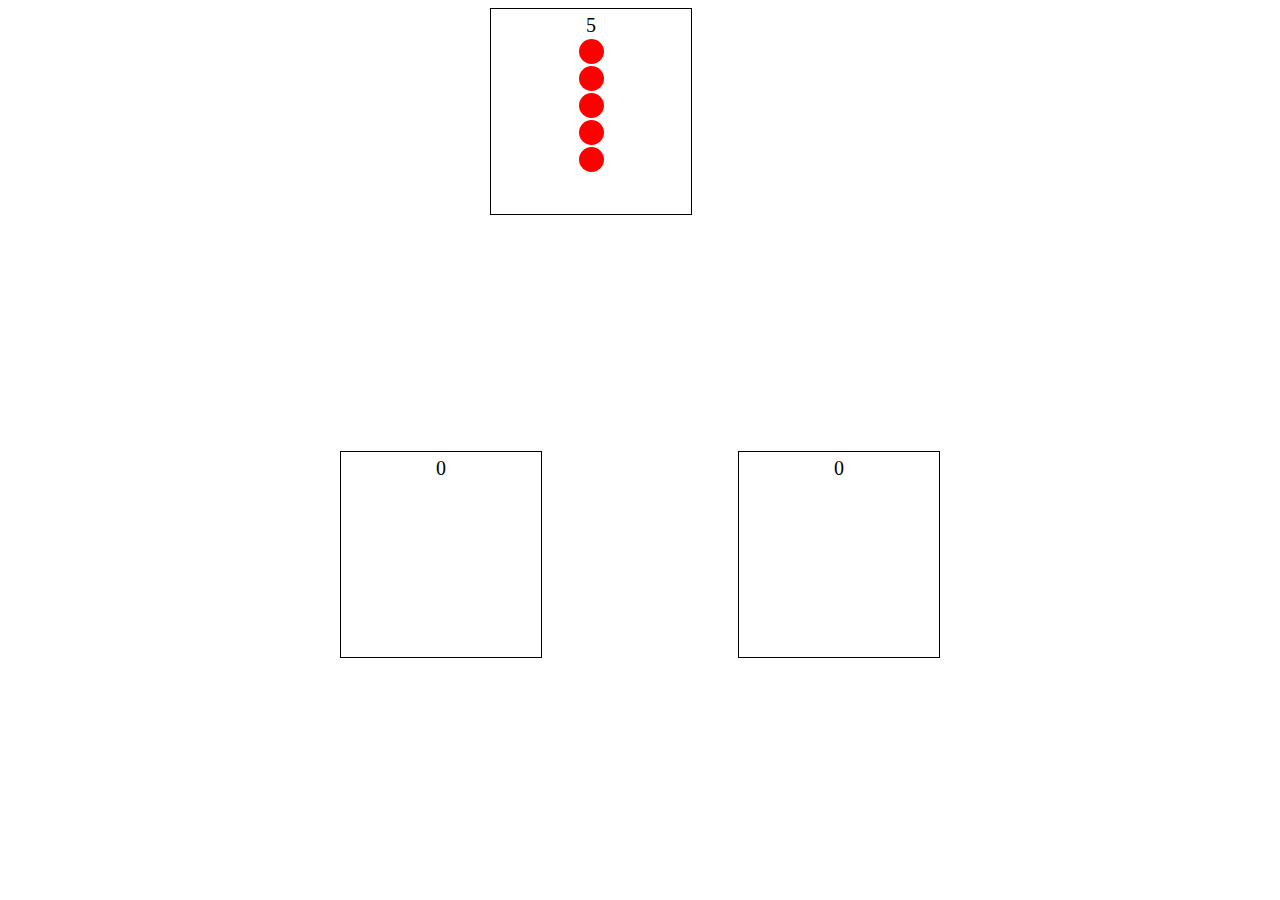
==== numberSplit.html @ f6f5f44c "feature: add index" ====
<!DOCTYPE html>
<html lang="zh-CN">
  <head>
    <meta charset="UTF-8" />
    <title>数的分合</title>
    <style>
      .container {
        position: relative;
        width: 600px;
        height: 600px;
        margin: auto;
        padding-top: 50px;
      }
      .box {
        width: 200px;
        height: 200px;
        border: 1px solid black;
        position: absolute;
        display: flex;
        flex-direction: column;
        align-items: center;
        justify-content: flex-start; /* 确保内容从顶部开始排列 */
        font-size: 20px;
        padding-top: 5px; /* 给计数器留出空间 */
      }
      #topBox {
        top: 0;
        left: 150px;
      }
      #leftBottomBox,
      #rightBottomBox {
        bottom: 0;
      }
      #leftBottomBox {
        left: 0;
      }
      #rightBottomBox {
        right: 0;
      }
      .apple {
        width: 25px;
        height: 25px;
        background-color: red;
        border-radius: 50%;
        margin: 2px;
        cursor: move;
      }
    </style>
  </head>
  <body>
    <div class="container">
      <div
        id="topBox"
        class="box"
        ondrop="drop(event)"
        ondragover="allowDrop(event)"
      >
        <span id="topCount">5</span>
        <div id="apples">
          <div
            class="apple"
            draggable="true"
            ondragstart="dragStart(event)"
          ></div>
          <div
            class="apple"
            draggable="true"
            ondragstart="dragStart(event)"
          ></div>
          <div
            class="apple"
            draggable="true"
            ondragstart="dragStart(event)"
          ></div>
          <div
            class="apple"
            draggable="true"
            ondragstart="dragStart(event)"
          ></div>
          <div
            class="apple"
            draggable="true"
            ondragstart="dragStart(event)"
          ></div>
        </div>
      </div>
      <div
        id="leftBottomBox"
        class="box"
        ondrop="drop(event)"
        ondragover="allowDrop(event)"
      >
        <span id="leftCount">0</span>
      </div>
      <div
        id="rightBottomBox"
        class="box"
        ondrop="drop(event)"
        ondragover="allowDrop(event)"
      >
        <span id="rightCount">0</span>
      </div>
    </div>

    <script>
      // 假设这是在页面加载时执行的代码
      document.querySelectorAll(".apple").forEach((apple, index) => {
        apple.id = `apple-${index}`;
      });
      function allowDrop(event) {
        event.preventDefault();
      }

      function dragStart(event) {
        // 设置正在拖拽的苹果标识
        event.dataTransfer.setData("appleId", event.target.id);
      }

      function drop(event) {
        event.preventDefault();
        const appleId = event.dataTransfer.getData("appleId");
        if (appleId) {
          let target = event.target;
          // 找到最接近的 .box 元素
          while (target && !target.classList.contains("box")) {
            target = target.parentElement;
          }
          if (target && target.classList.contains("box")) {
            // 获取当前正在被拖拽的苹果
            const appleBeingDragged = document.getElementById(appleId);
            if (appleBeingDragged) {
              // 将苹果移动到目标盒子
              target.appendChild(appleBeingDragged);

              // 更新计数器
              updateCounts();
            }
          }
        }
      }

      function updateCounts() {
        const boxes = ["topBox", "leftBottomBox", "rightBottomBox"];
        boxes.forEach((boxId) => {
          let box = document.getElementById(boxId);
          if (box) {
            // 直接遍历所有子节点以找到所有的苹果元素
            let apples = [...box.querySelectorAll(".apple")].length;
            let countElement = box.querySelector("span"); // 使用 querySelector 来获取计数器
            if (countElement) {
              countElement.textContent = apples;
            }
          }
        });
      }
    </script>
  </body>
</html>
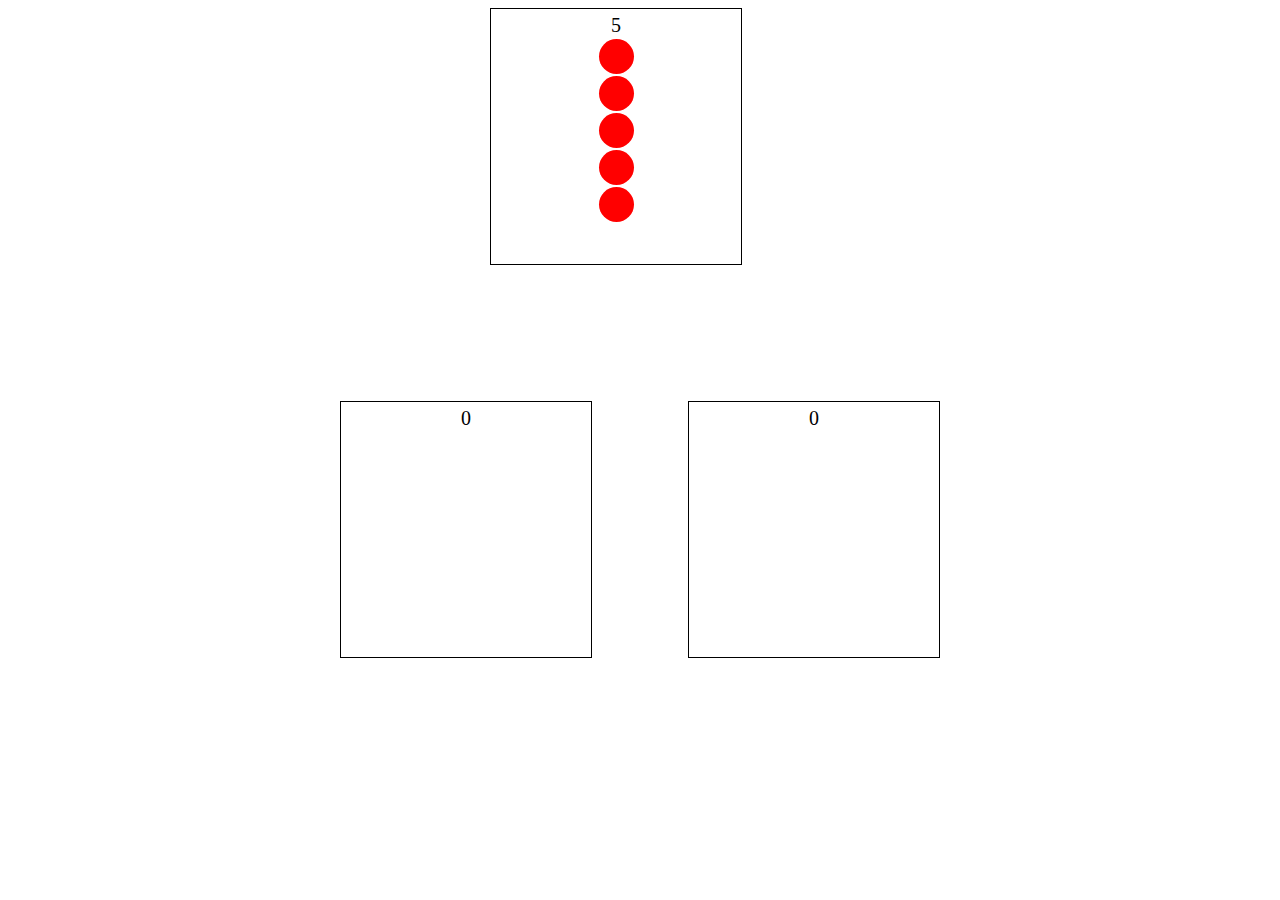
==== commit 95665a05: "feature: update css" ====
--- a/numberSplit.html
+++ b/numberSplit.html
@@ -1,158 +1,158 @@
 <!DOCTYPE html>
 <html lang="zh-CN">
-  <head>
-    <meta charset="UTF-8" />
-    <title>数的分合</title>
-    <style>
-      .container {
-        position: relative;
-        width: 600px;
-        height: 600px;
-        margin: auto;
-        padding-top: 50px;
-      }
-      .box {
-        width: 200px;
-        height: 200px;
-        border: 1px solid black;
-        position: absolute;
-        display: flex;
-        flex-direction: column;
-        align-items: center;
-        justify-content: flex-start; /* 确保内容从顶部开始排列 */
-        font-size: 20px;
-        padding-top: 5px; /* 给计数器留出空间 */
-      }
-      #topBox {
-        top: 0;
-        left: 150px;
-      }
-      #leftBottomBox,
-      #rightBottomBox {
-        bottom: 0;
-      }
-      #leftBottomBox {
-        left: 0;
-      }
-      #rightBottomBox {
-        right: 0;
-      }
-      .apple {
-        width: 25px;
-        height: 25px;
-        background-color: red;
-        border-radius: 50%;
-        margin: 2px;
-        cursor: move;
-      }
-    </style>
-  </head>
-  <body>
-    <div class="container">
-      <div
-        id="topBox"
-        class="box"
-        ondrop="drop(event)"
-        ondragover="allowDrop(event)"
-      >
-        <span id="topCount">5</span>
-        <div id="apples">
-          <div
-            class="apple"
-            draggable="true"
-            ondragstart="dragStart(event)"
-          ></div>
-          <div
-            class="apple"
-            draggable="true"
-            ondragstart="dragStart(event)"
-          ></div>
-          <div
-            class="apple"
-            draggable="true"
-            ondragstart="dragStart(event)"
-          ></div>
-          <div
-            class="apple"
-            draggable="true"
-            ondragstart="dragStart(event)"
-          ></div>
-          <div
-            class="apple"
-            draggable="true"
-            ondragstart="dragStart(event)"
-          ></div>
-        </div>
-      </div>
-      <div
-        id="leftBottomBox"
-        class="box"
-        ondrop="drop(event)"
-        ondragover="allowDrop(event)"
-      >
-        <span id="leftCount">0</span>
-      </div>
-      <div
-        id="rightBottomBox"
-        class="box"
-        ondrop="drop(event)"
-        ondragover="allowDrop(event)"
-      >
-        <span id="rightCount">0</span>
+<head>
+  <meta charset="UTF-8" />
+  <title>数字5的分合</title>
+  <style>
+    .container {
+      position: relative;
+      width: 600px;
+      height: 600px;
+      margin: auto;
+      padding-top: 50px;
+    }
+    .box {
+      width: 250px;
+      height: 250px;
+      border: 1px solid black;
+      position: absolute;
+      display: flex;
+      flex-direction: column;
+      align-items: center;
+      justify-content: flex-start; /* 确保内容从顶部开始排列 */
+      font-size: 20px;
+      padding-top: 5px; /* 给计数器留出空间 */
+    }
+    #topBox {
+      top: 0;
+      left: 150px;
+    }
+    #leftBottomBox,
+    #rightBottomBox {
+      bottom: 0;
+    }
+    #leftBottomBox {
+      left: 0;
+    }
+    #rightBottomBox {
+      right: 0;
+    }
+    .apple {
+      width: 35px;
+      height: 35px;
+      background-color: red;
+      border-radius: 50%;
+      margin: 2px;
+      cursor: move;
+    }
+  </style>
+</head>
+<body>
+  <div class="container">
+    <div id="topBox" class="box" ondrop="drop(event)" ondragover="allowDrop(event)">
+      <span id="topCount">5</span>
+      <div id="apples">
+        <div class="apple" draggable="true" ondragstart="dragStart(event)" ontouchstart="touchDragStart(event)"></div>
+        <div class="apple" draggable="true" ondragstart="dragStart(event)" ontouchstart="touchDragStart(event)"></div>
+        <div class="apple" draggable="true" ondragstart="dragStart(event)" ontouchstart="touchDragStart(event)"></div>
+        <div class="apple" draggable="true" ondragstart="dragStart(event)" ontouchstart="touchDragStart(event)"></div>
+        <div class="apple" draggable="true" ondragstart="dragStart(event)" ontouchstart="touchDragStart(event)"></div>
       </div>
     </div>
+    <div id="leftBottomBox" class="box" ondrop="drop(event)" ondragover="allowDrop(event)" ontouchmove="touchMove(event)" ontouchend="touchEnd(event)">
+      <span id="leftCount">0</span>
+    </div>
+    <div id="rightBottomBox" class="box" ondrop="drop(event)" ondragover="allowDrop(event)" ontouchmove="touchMove(event)" ontouchend="touchEnd(event)">
+      <span id="rightCount">0</span>
+    </div>
+  </div>
 
-    <script>
-      // 假设这是在页面加载时执行的代码
-      document.querySelectorAll(".apple").forEach((apple, index) => {
-        apple.id = `apple-${index}`;
-      });
-      function allowDrop(event) {
+  <script>
+    document.querySelectorAll(".apple").forEach((apple, index) => {
+      apple.id = `apple-${index}`;
+    });
+
+    let touchData = null;
+
+    function allowDrop(event) {
+      event.preventDefault();
+    }
+
+    function dragStart(event) {
+      event.dataTransfer.setData("appleId", event.target.id);
+    }
+
+    function touchDragStart(event) {
+      const apple = event.target.closest('.apple');
+      if (apple) {
+        touchData = { appleId: apple.id, startX: event.touches[0].clientX, startY: event.touches[0].clientY };
+        apple.style.opacity = '0.5'; // 可选：视觉反馈
+      }
+    }
+
+    function touchMove(event) {
+      if (touchData) {
+        const touch = event.touches[0];
+        event.preventDefault(); // 防止滚动等默认行为
+        // 计算偏移量
+        const dx = touch.clientX - touchData.startX;
+        const dy = touch.clientY - touchData.startY;
+        const apple = document.getElementById(touchData.appleId);
+        apple.style.transform = `translate(${dx}px, ${dy}px)`;
+      }
+    }
+
+    function touchEnd(event) {
+      if (touchData) {
         event.preventDefault();
+        const apple = document.getElementById(touchData.appleId);
+        apple.style.opacity = ''; // 恢复透明度
+        apple.style.transform = ''; // 清除位移
+
+        // 模拟 drop 事件
+        const target = document.elementFromPoint(event.changedTouches[0].clientX, event.changedTouches[0].clientY);
+        if (target && target.closest('.box')) {
+          drop({ target });
+        } else {
+          // 如果不在目标盒子内，则返回原位置
+          document.getElementById('topBox').appendChild(apple);
+        }
+        touchData = null;
+        updateCounts();
       }
+    }
 
-      function dragStart(event) {
-        // 设置正在拖拽的苹果标识
-        event.dataTransfer.setData("appleId", event.target.id);
-      }
-
-      function drop(event) {
-        event.preventDefault();
-        const appleId = event.dataTransfer.getData("appleId");
-        if (appleId) {
-          let target = event.target;
-          // 找到最接近的 .box 元素
-          while (target && !target.classList.contains("box")) {
-            target = target.parentElement;
-          }
-          if (target && target.classList.contains("box")) {
-            // 获取当前正在被拖拽的苹果
-            const appleBeingDragged = document.getElementById(appleId);
-            if (appleBeingDragged) {
-              // 将苹果移动到目标盒子
-              target.appendChild(appleBeingDragged);
-
-              // 更新计数器
-              updateCounts();
-            }
+    function drop(event) {
+      event.preventDefault();
+      const appleId = event.dataTransfer ? event.dataTransfer.getData("appleId") : touchData?.appleId;
+      if (appleId) {
+        let target = event.target;
+        while (target && !target.classList.contains("box")) {
+          target = target.parentElement;
+        }
+        if (target && target.classList.contains("box")) {
+          const appleBeingDragged = document.getElementById(appleId);
+          if (appleBeingDragged) {
+            target.appendChild(appleBeingDragged);
+            updateCounts();
           }
         }
       }
+    }
 
-      function updateCounts() {
-        const boxes = ["topBox", "leftBottomBox", "rightBottomBox"];
-        boxes.forEach((boxId) => {
-          let box = document.getElementById(boxId);
-          if (box) {
-            // 直接遍历所有子节点以找到所有的苹果元素
-            let apples = [...box.querySelectorAll(".apple")].length;
-            let countElement = box.querySelector("span"); // 使用 querySelector 来获取计数器
-            if (countElement) {
-              countElement.textContent = apples;
-            }
+    function updateCounts() {
+      const boxes = ["topBox", "leftBottomBox", "rightBottomBox"];
+      boxes.forEach((boxId) => {
+        let box = document.getElementById(boxId);
+        if (box) {
+          let apples = [...box.querySelectorAll(".apple")].length;
+          let countElement = box.querySelector("span");
+          if (countElement) {
+            countElement.textContent = apples;
           }
-        });
-      }
-    </script>
-  </body>
-</html>
+        }
+      });
+    }
+  </script>
+</body>
+</html>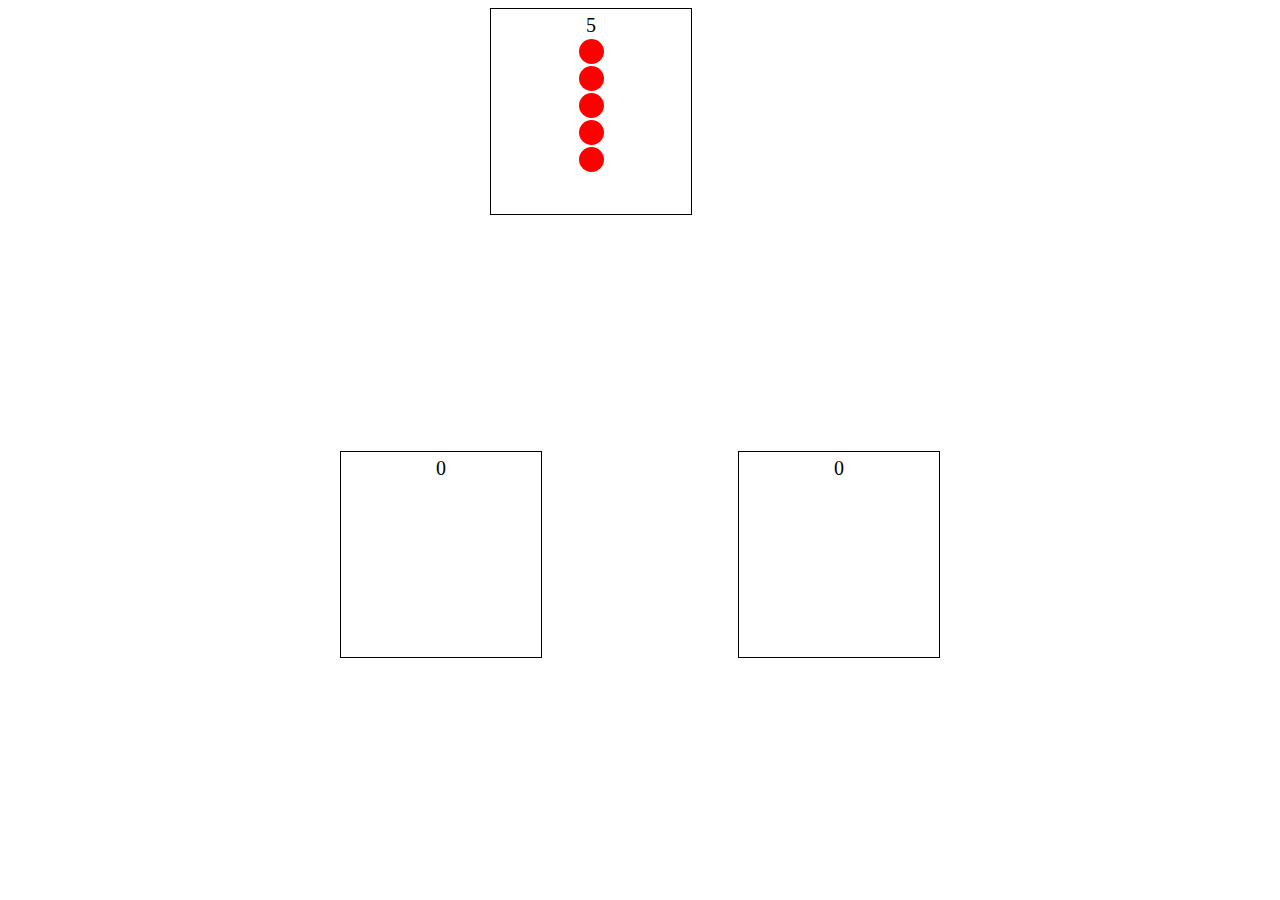
==== commit 5aad0b41: "feature: update touch model" ====
--- a/numberSplit.html
+++ b/numberSplit.html
@@ -2,7 +2,7 @@
 <html lang="zh-CN">
 <head>
   <meta charset="UTF-8" />
-  <title>数字5的分合</title>
+  <title>数的分合</title>
   <style>
     .container {
       position: relative;
@@ -10,18 +10,20 @@
       height: 600px;
       margin: auto;
       padding-top: 50px;
+      touch-action: none; /* 阻止默认触摸行为 */
     }
     .box {
-      width: 250px;
-      height: 250px;
+      width: 200px;
+      height: 200px;
       border: 1px solid black;
       position: absolute;
       display: flex;
       flex-direction: column;
       align-items: center;
-      justify-content: flex-start; /* 确保内容从顶部开始排列 */
+      justify-content: flex-start;
       font-size: 20px;
-      padding-top: 5px; /* 给计数器留出空间 */
+      padding-top: 5px;
+      touch-action: none; /* 确保盒子内也不触发默认行为 */
     }
     #topBox {
       top: 0;
@@ -38,12 +40,14 @@
       right: 0;
     }
     .apple {
-      width: 35px;
-      height: 35px;
+      width: 25px;
+      height: 25px;
       background-color: red;
       border-radius: 50%;
       margin: 2px;
       cursor: move;
+      position: relative; /* 使苹果可以被绝对定位 */
+      transition: transform 0.1s ease-out; /* 平滑过渡效果 */
     }
   </style>
 </head>
@@ -52,11 +56,11 @@
     <div id="topBox" class="box" ondrop="drop(event)" ondragover="allowDrop(event)">
       <span id="topCount">5</span>
       <div id="apples">
-        <div class="apple" draggable="true" ondragstart="dragStart(event)" ontouchstart="touchDragStart(event)"></div>
-        <div class="apple" draggable="true" ondragstart="dragStart(event)" ontouchstart="touchDragStart(event)"></div>
-        <div class="apple" draggable="true" ondragstart="dragStart(event)" ontouchstart="touchDragStart(event)"></div>
-        <div class="apple" draggable="true" ondragstart="dragStart(event)" ontouchstart="touchDragStart(event)"></div>
-        <div class="apple" draggable="true" ondragstart="dragStart(event)" ontouchstart="touchDragStart(event)"></div>
+        <div class="apple" draggable="true" ondragstart="dragStart(event)" ontouchstart="touchStart(event)"></div>
+        <div class="apple" draggable="true" ondragstart="dragStart(event)" ontouchstart="touchStart(event)"></div>
+        <div class="apple" draggable="true" ondragstart="dragStart(event)" ontouchstart="touchStart(event)"></div>
+        <div class="apple" draggable="true" ondragstart="dragStart(event)" ontouchstart="touchStart(event)"></div>
+        <div class="apple" draggable="true" ondragstart="dragStart(event)" ontouchstart="touchStart(event)"></div>
       </div>
     </div>
     <div id="leftBottomBox" class="box" ondrop="drop(event)" ondragover="allowDrop(event)" ontouchmove="touchMove(event)" ontouchend="touchEnd(event)">
@@ -72,6 +76,7 @@
       apple.id = `apple-${index}`;
     });
 
+    let dragData = null;
     let touchData = null;
 
     function allowDrop(event) {
@@ -79,52 +84,62 @@
     }
 
     function dragStart(event) {
+      dragData = { appleId: event.target.id };
       event.dataTransfer.setData("appleId", event.target.id);
     }
 
-    function touchDragStart(event) {
+    function touchStart(event) {
       const apple = event.target.closest('.apple');
       if (apple) {
         touchData = { appleId: apple.id, startX: event.touches[0].clientX, startY: event.touches[0].clientY };
-        apple.style.opacity = '0.5'; // 可选：视觉反馈
+        apple.style.zIndex = '1'; // 提升层级以确保可见性
       }
     }
 
     function touchMove(event) {
       if (touchData) {
+        event.preventDefault(); // 防止页面滚动等默认行为
         const touch = event.touches[0];
-        event.preventDefault(); // 防止滚动等默认行为
-        // 计算偏移量
-        const dx = touch.clientX - touchData.startX;
-        const dy = touch.clientY - touchData.startY;
         const apple = document.getElementById(touchData.appleId);
-        apple.style.transform = `translate(${dx}px, ${dy}px)`;
+        if (apple) {
+          const dx = touch.clientX - touchData.startX;
+          const dy = touch.clientY - touchData.startY;
+          apple.style.transform = `translate(${dx}px, ${dy}px)`;
+        }
       }
     }
 
     function touchEnd(event) {
       if (touchData) {
         event.preventDefault();
+        const touch = event.changedTouches[0];
         const apple = document.getElementById(touchData.appleId);
-        apple.style.opacity = ''; // 恢复透明度
-        apple.style.transform = ''; // 清除位移
-
-        // 模拟 drop 事件
-        const target = document.elementFromPoint(event.changedTouches[0].clientX, event.changedTouches[0].clientY);
-        if (target && target.closest('.box')) {
-          drop({ target });
-        } else {
-          // 如果不在目标盒子内，则返回原位置
-          document.getElementById('topBox').appendChild(apple);
+        if (apple) {
+          apple.style.zIndex = ''; // 恢复层级
+          apple.style.transition = 'transform 0.2s ease-out';
+          
+          // 找到最终位置的目标盒子
+          const targetBox = document.elementFromPoint(touch.clientX, touch.clientY).closest('.box');
+          if (targetBox && targetBox !== apple.parentElement) {
+            targetBox.appendChild(apple);
+            updateCounts();
+          } else {
+            // 如果不在目标盒子内，则返回原位置
+            const originalBox = document.querySelector('#topBox');
+            originalBox.appendChild(apple);
+            updateCounts();
+          }
         }
         touchData = null;
-        updateCounts();
+        setTimeout(() => {
+          if (apple) apple.style.transition = ''; // 清除过渡效果
+        }, 200); // 等待过渡结束
       }
     }
 
     function drop(event) {
       event.preventDefault();
-      const appleId = event.dataTransfer ? event.dataTransfer.getData("appleId") : touchData?.appleId;
+      const appleId = event.dataTransfer?.getData("appleId") || touchData?.appleId;
       if (appleId) {
         let target = event.target;
         while (target && !target.classList.contains("box")) {
@@ -138,6 +153,8 @@
           }
         }
       }
+      // 清理拖拽数据
+      dragData = null;
     }
 
     function updateCounts() {
